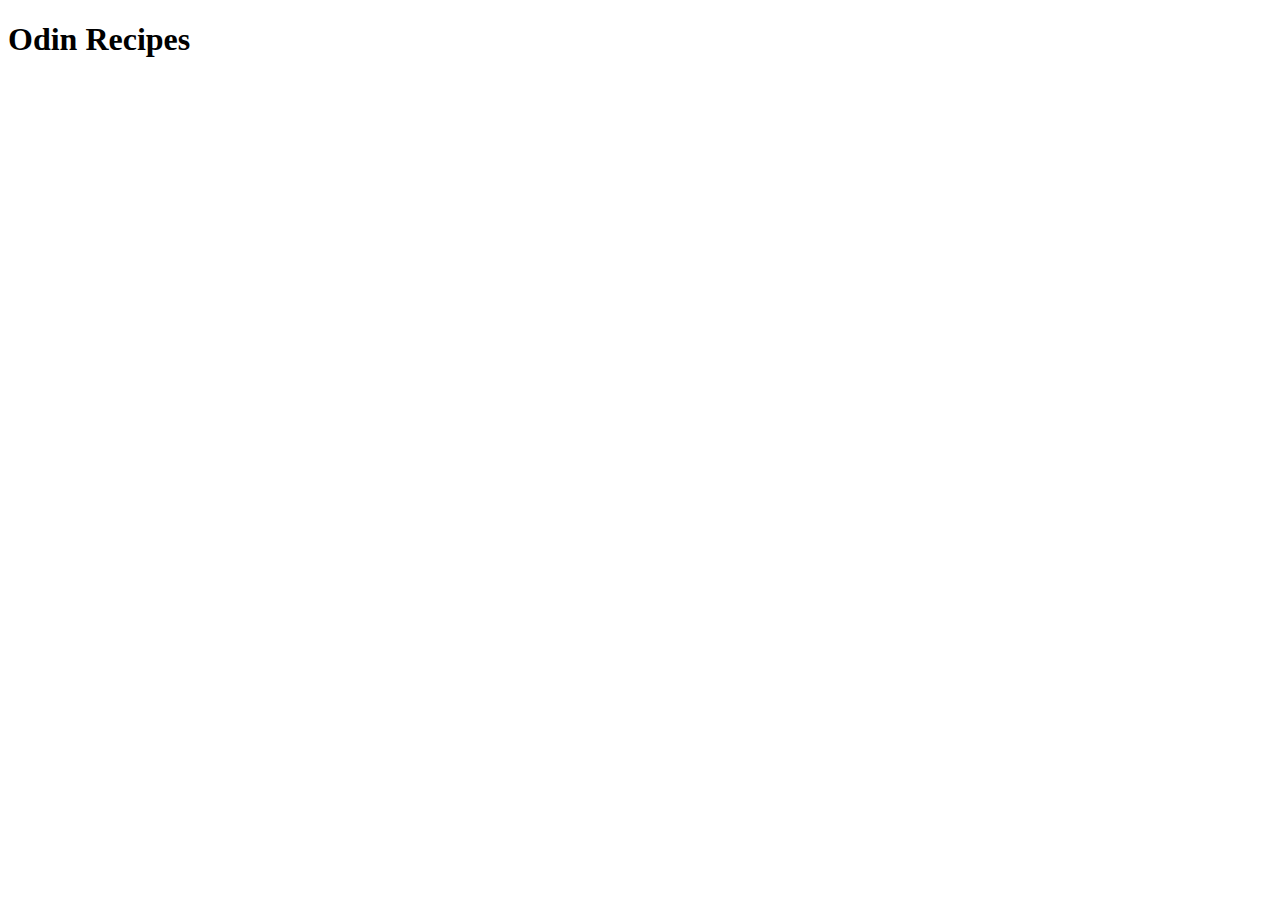
==== index.html @ 265f065a "Add index.html file" ====
<!DOCTYPE html>
<html lang="en">

<head>
  <meta charset="UTF-8">
  <meta name="viewport" content="width=device-width, initial-scale=1.0">
  <title>Odin Recipes</title>
</head>

<body>
  <h1>Odin Recipes</h1>
</body>

</html>
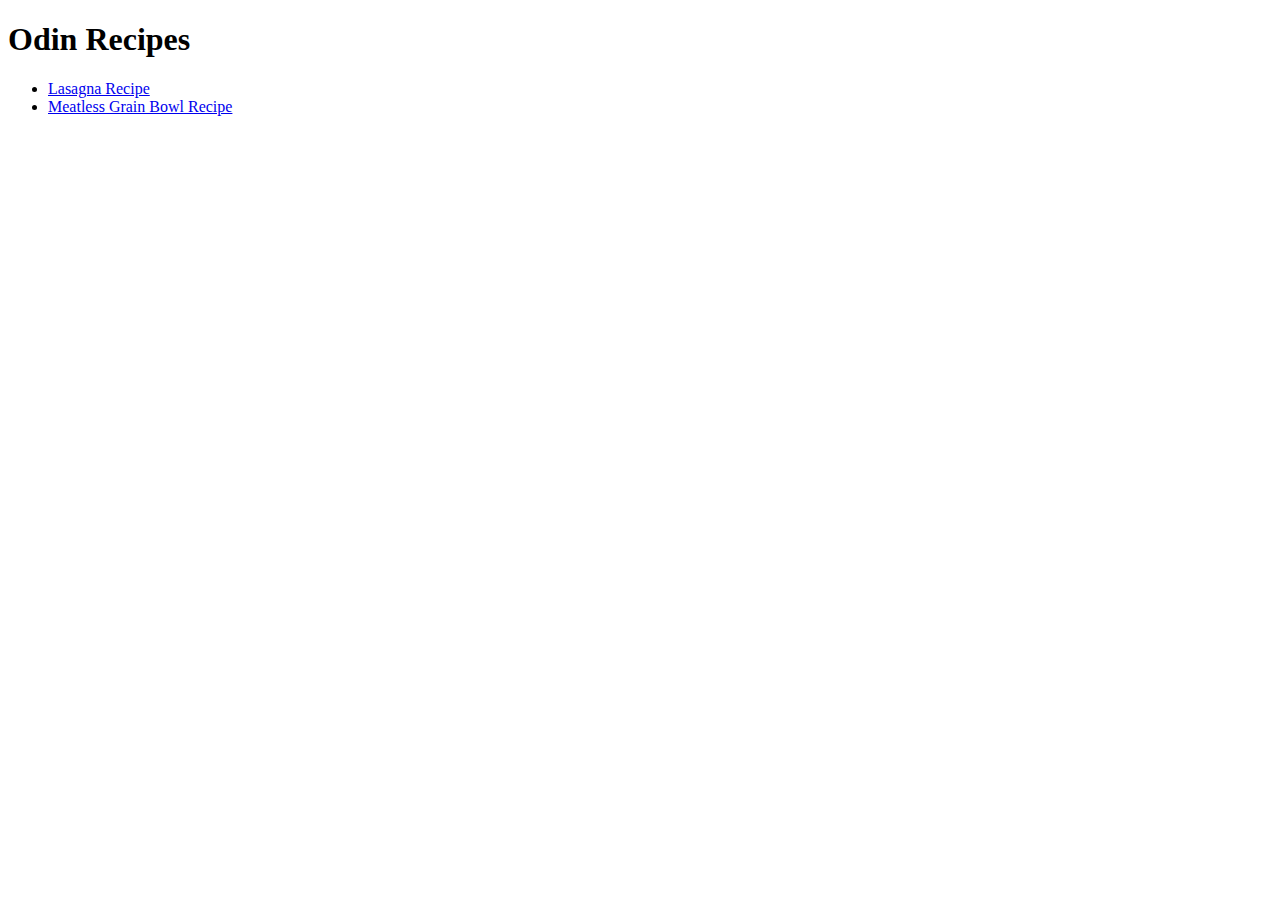
==== commit 4372ee09: "Add Meatless Grain Bowl recipe" ====
--- a/index.html
+++ b/index.html
@@ -9,6 +9,11 @@
 
 <body>
   <h1>Odin Recipes</h1>
+  <ul>
+    <li><a href="./recipes/lasagna.html">Lasagna Recipe</a></li>
+    <li><a href="./recipes/greenbowl.html">Meatless Grain Bowl Recipe</a></li>
+
+  </ul>
 </body>
 
 </html>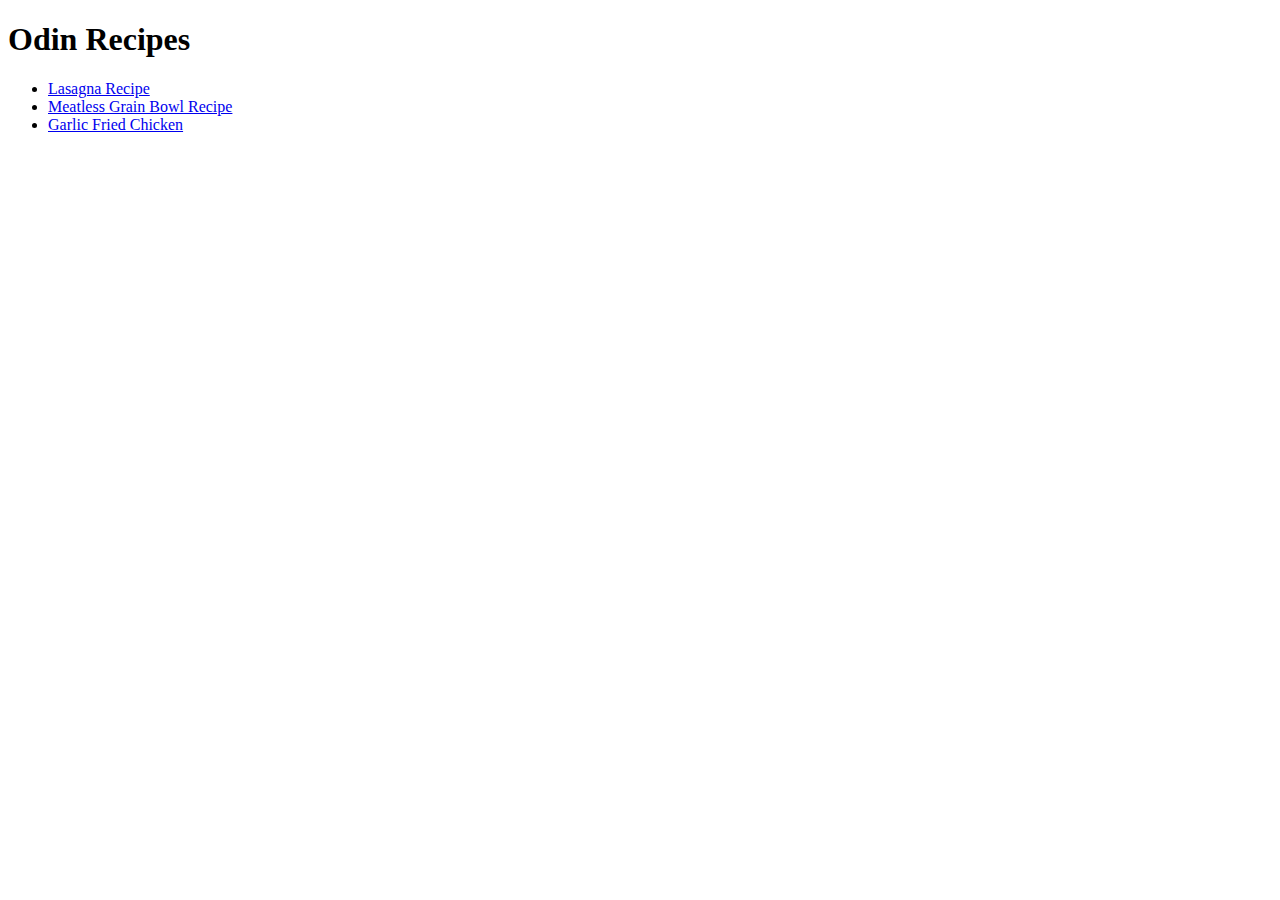
==== commit 08564112: "Add Garlic Fried Chicken Recipe" ====
--- a/index.html
+++ b/index.html
@@ -12,6 +12,7 @@
   <ul>
     <li><a href="./recipes/lasagna.html">Lasagna Recipe</a></li>
     <li><a href="./recipes/greenbowl.html">Meatless Grain Bowl Recipe</a></li>
+    <li><a href="./recipes/garlic_chicken.html">Garlic Fried Chicken</a></li>
 
   </ul>
 </body>
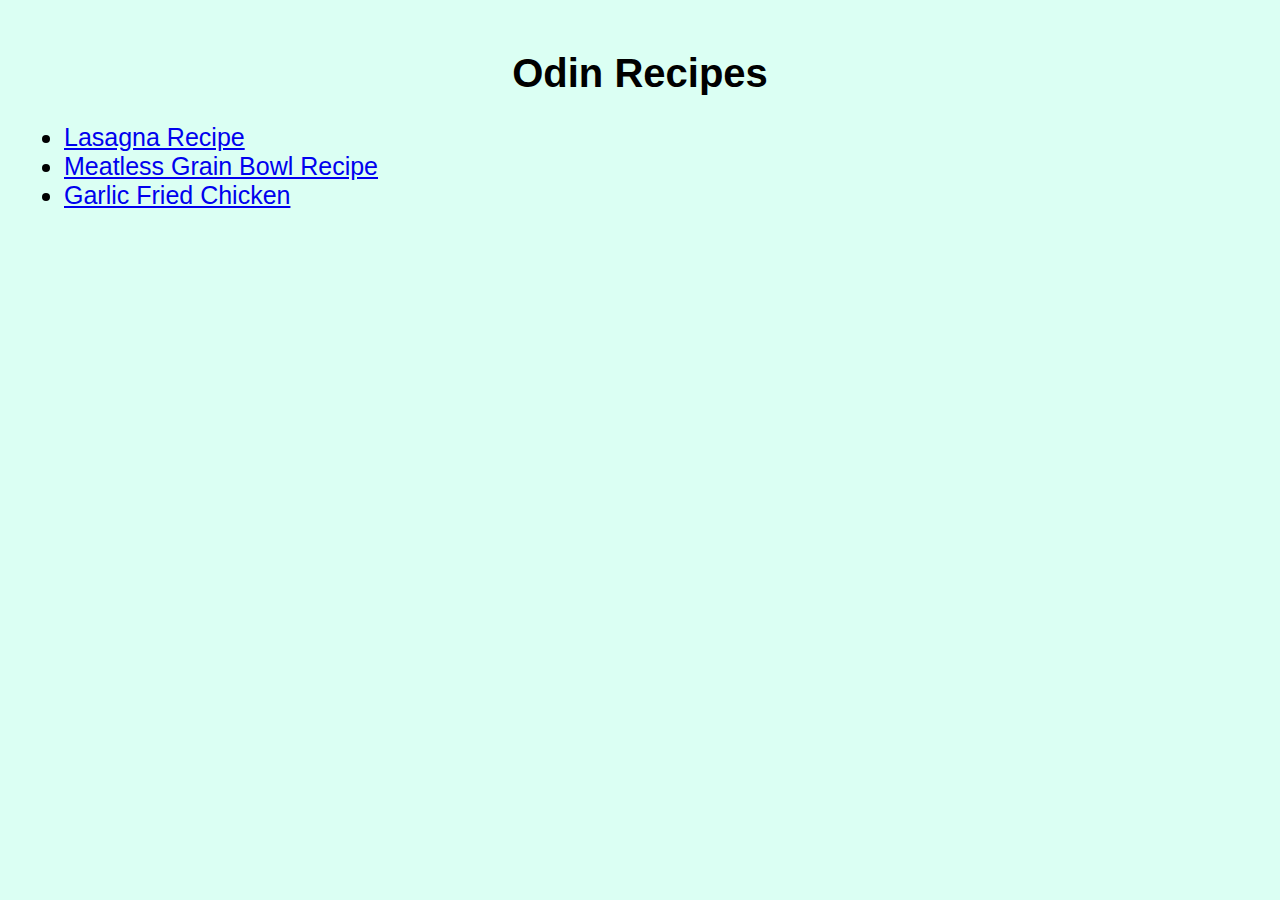
==== commit c8d0135b: "Add css styles" ====
--- a/index.html
+++ b/index.html
@@ -4,16 +4,16 @@
 <head>
   <meta charset="UTF-8">
   <meta name="viewport" content="width=device-width, initial-scale=1.0">
+  <link rel="stylesheet" href="style.css">
   <title>Odin Recipes</title>
 </head>
 
 <body>
   <h1>Odin Recipes</h1>
-  <ul>
+  <ul class="recipes-list">
     <li><a href="./recipes/lasagna.html">Lasagna Recipe</a></li>
     <li><a href="./recipes/greenbowl.html">Meatless Grain Bowl Recipe</a></li>
     <li><a href="./recipes/garlic_chicken.html">Garlic Fried Chicken</a></li>
-
   </ul>
 </body>
 
--- a/style.css
+++ b/style.css
@@ -0,0 +1,23 @@
+body {
+  padding: 16px;
+  font-family: 'Segoe UI', Tahoma, Geneva, Verdana, sans-serif;
+  background-color: rgb(219, 255, 243);
+}
+
+h1 {
+  text-align: center;
+  font-size: 40px;
+}
+
+.recipes-list {
+  font-size: 25px;
+}
+
+.home-link {
+  border: 3px solid black;
+  padding: 8px 16px;
+  border-radius: 10px;
+  font-size: 1.3rem;
+  color: black;
+  font-weight: bold;
+}